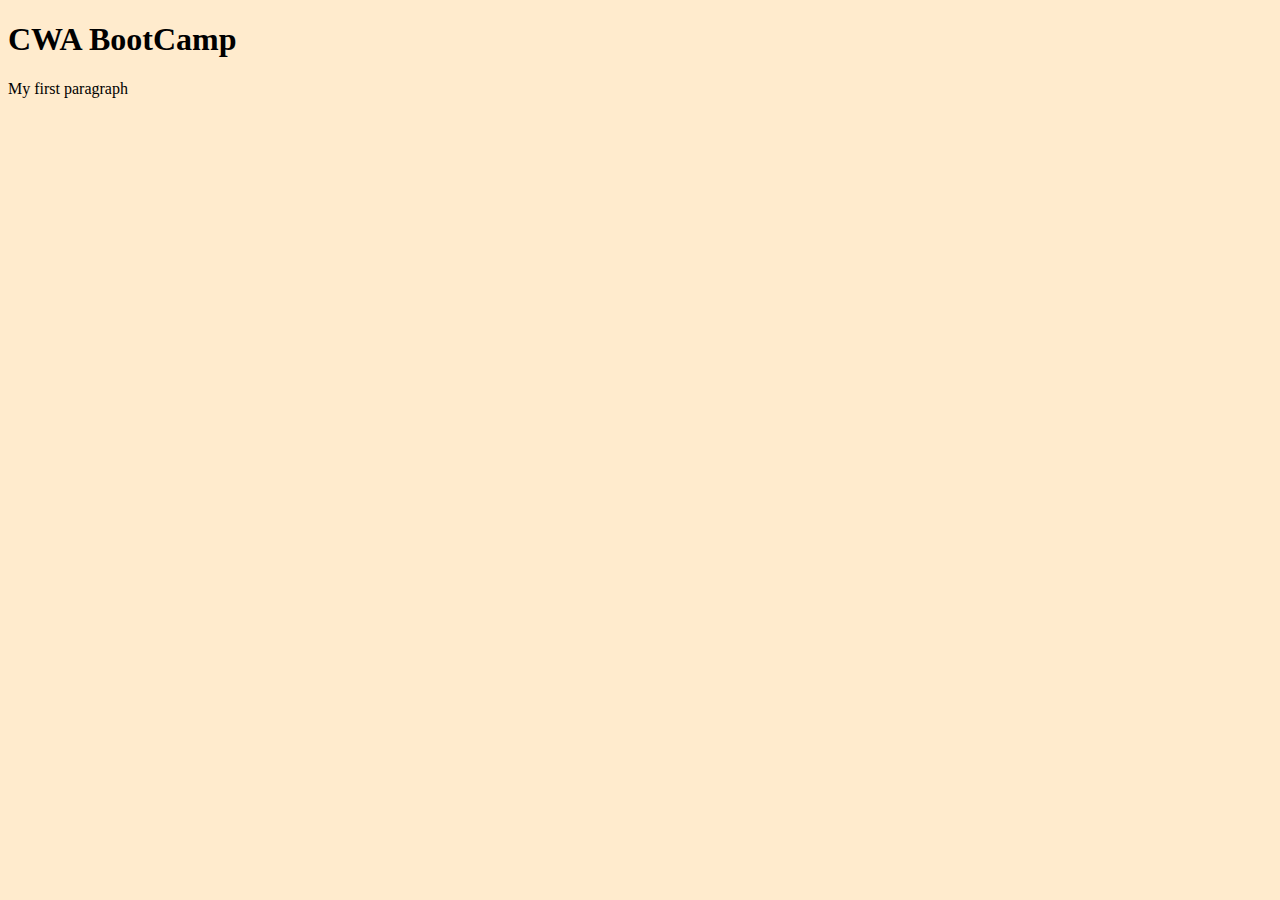
==== index.html @ bb435303 "added index.html" ====
<!DOCTYPE html>
<html lang="en">

<head>
    <meta charset="UTF-8">
    <meta http-equiv="X-UA-Compatible" content="IE=edge">
    <meta name="viewport" content="width=device-width, initial-scale=1.0">
    <title>Document</title>
</head>

<body style="background-color:blanchedalmond;">
    <h1 style="font-family: serif;">CWA BootCamp</h1>
    <p>My first paragraph</p>
</body>

</html>
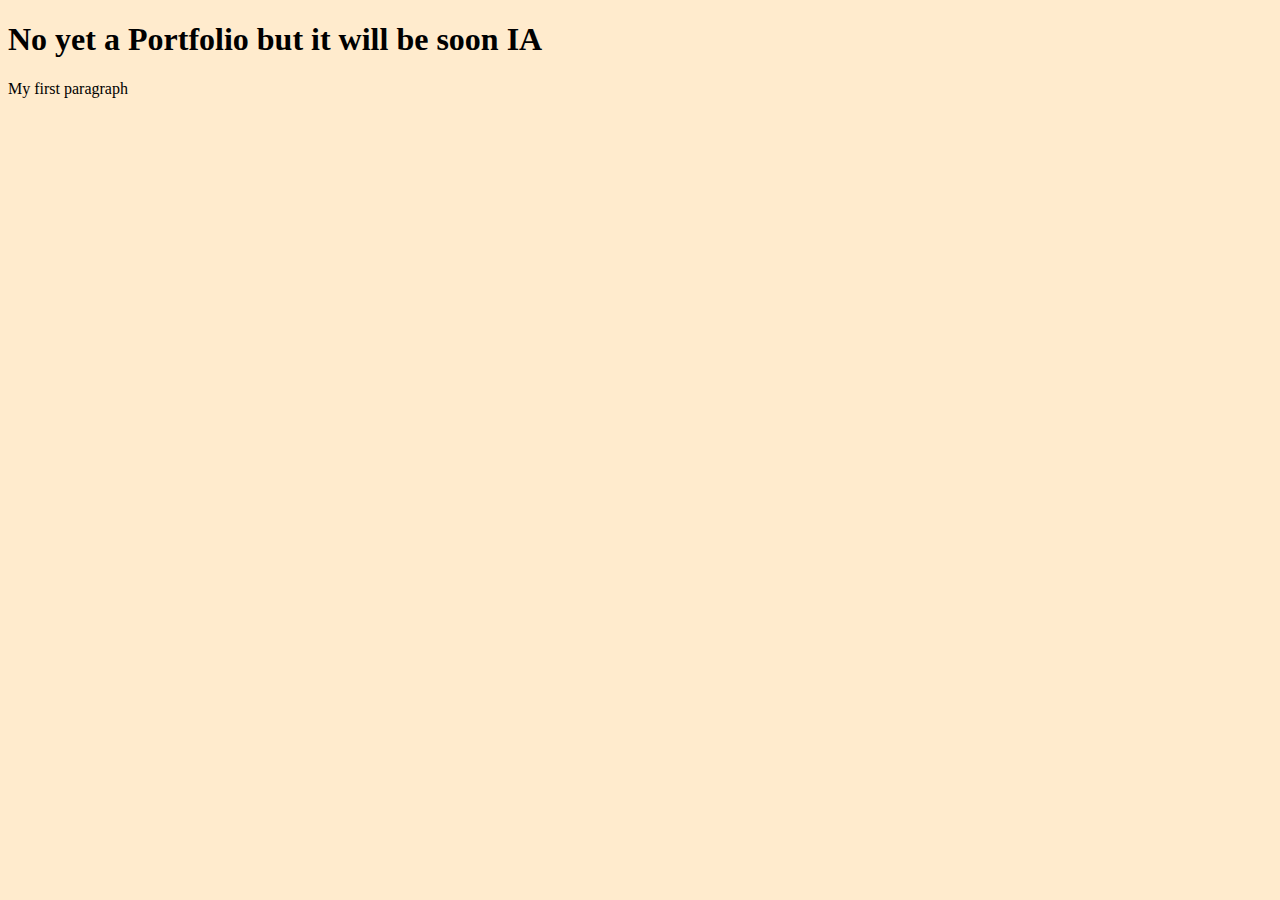
==== commit 0dedfb77: "updated index" ====
--- a/index.html
+++ b/index.html
@@ -9,7 +9,7 @@
 </head>
 
 <body style="background-color:blanchedalmond;">
-    <h1 style="font-family: serif;">CWA BootCamp</h1>
+    <h1 style="font-family: serif;">No yet a Portfolio but it will be soon IA</h1>
     <p>My first paragraph</p>
 </body>
 
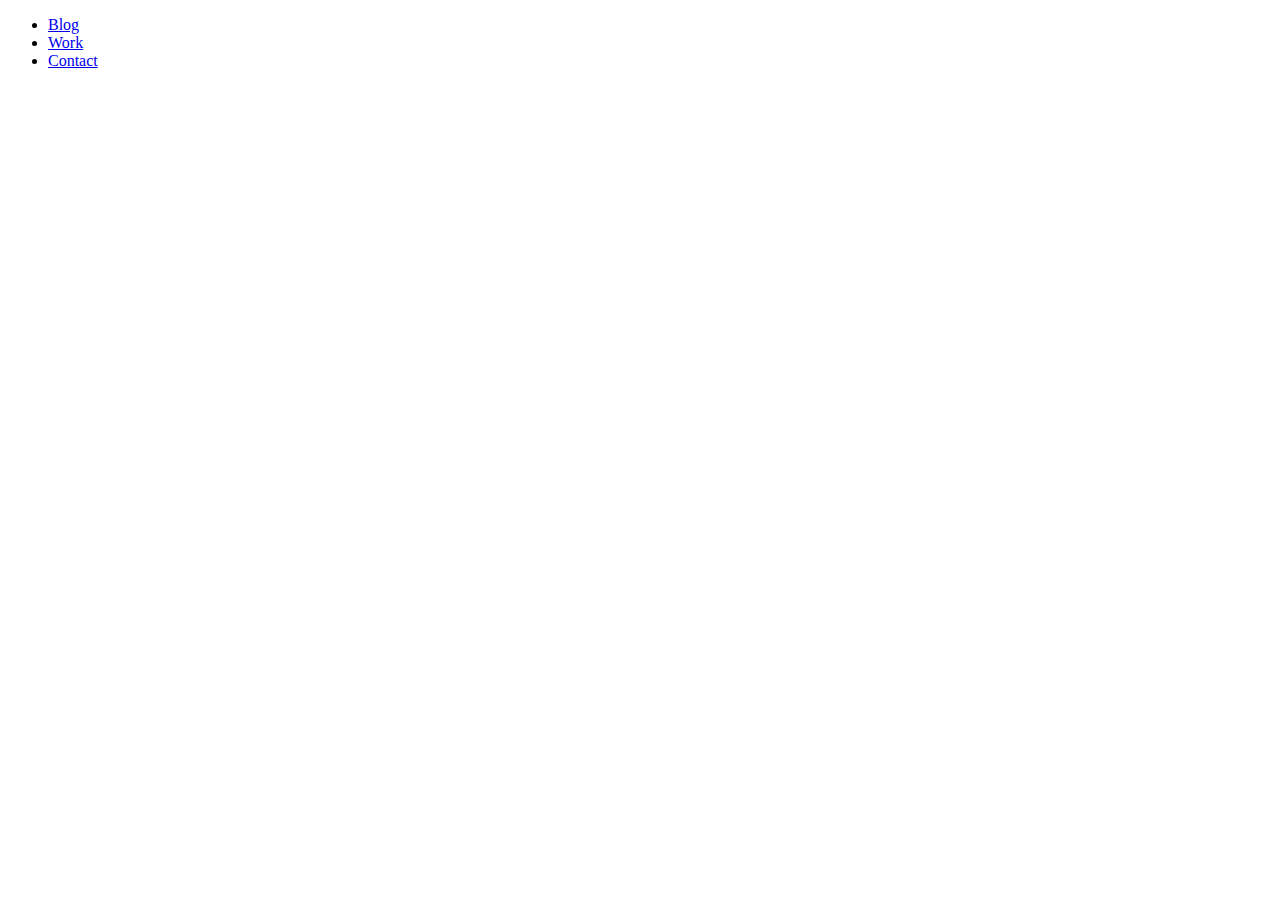
==== commit 5dc57878: "added Nav-bar" ====
--- a/index.html
+++ b/index.html
@@ -6,11 +6,27 @@
     <meta http-equiv="X-UA-Compatible" content="IE=edge">
     <meta name="viewport" content="width=device-width, initial-scale=1.0">
     <title>Document</title>
+    <link rel="preconnect" href="https://fonts.googleapis.com">
+    <link rel="preconnect" href="https://fonts.gstatic.com" crossorigin>
+    <link href="https://fonts.googleapis.com/css2?family=Heebo&display=swap" rel="stylesheet">
+    <link rel="stylesheet" href="styles.css">
 </head>
 
-<body style="background-color:blanchedalmond;">
-    <h1 style="font-family: serif;">No yet a Portfolio but it will be soon IA</h1>
-    <p>My first paragraph</p>
+<body>
+    <div class="nav-bar">
+        <ul>
+            <li class="nav-list-items">
+                <a class="nav-list-items-link" href="blog.html">Blog</a>
+            </li>
+            <li class="nav-list-items">
+                <a class="nav-list-items-link" href="work.html">Work</a>
+            </li>
+            <li class="nav-list-items">
+                <a class="nav-list-items-link" href="contact.html">Contact</a>
+            </li>
+        </ul>
+    </div>
+
 </body>
 
 </html>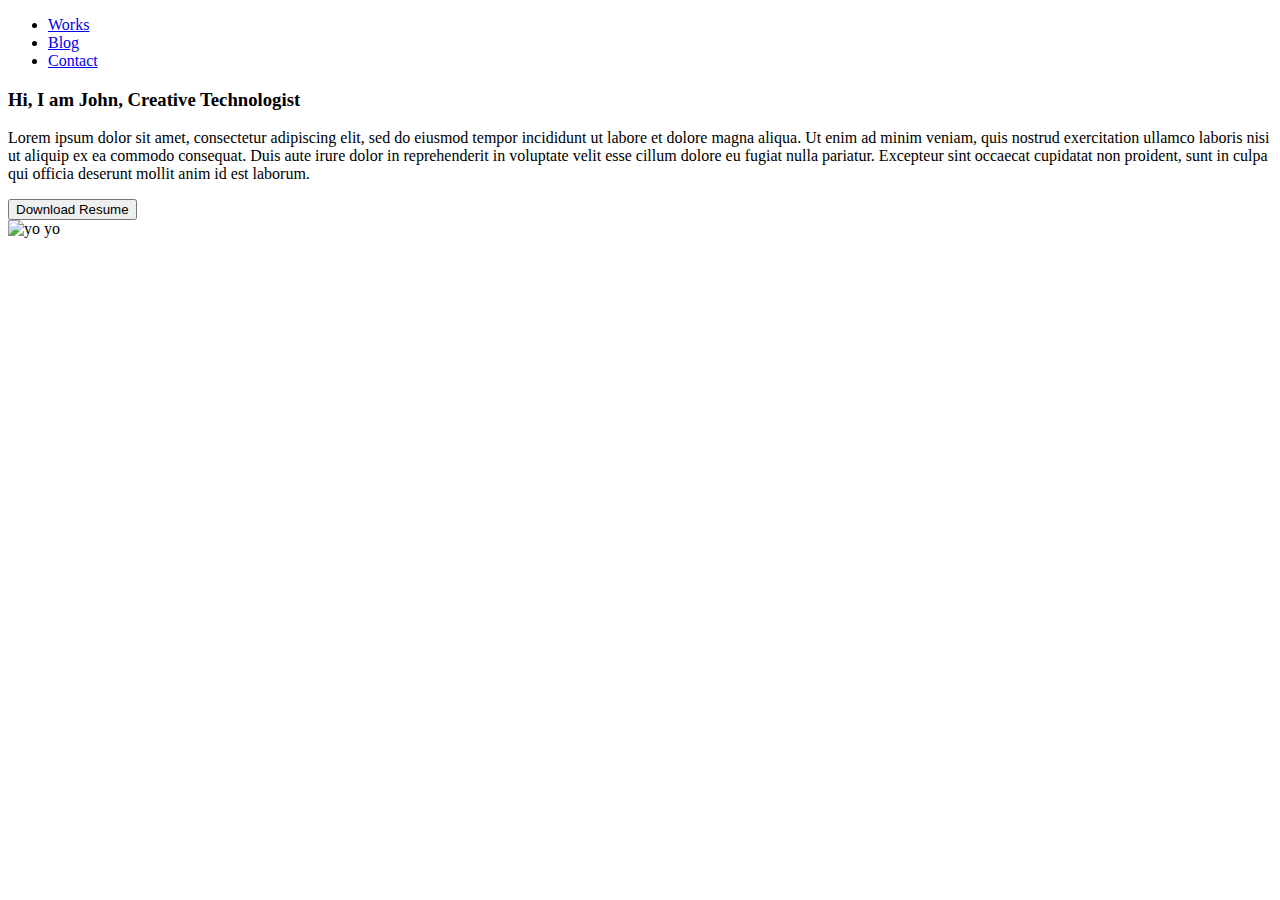
==== commit c99c7d9f: "updated index.html" ====
--- a/index.html
+++ b/index.html
@@ -5,7 +5,7 @@
     <meta charset="UTF-8">
     <meta http-equiv="X-UA-Compatible" content="IE=edge">
     <meta name="viewport" content="width=device-width, initial-scale=1.0">
-    <title>Document</title>
+    <title>Nabeel Ahmed</title>
     <link rel="preconnect" href="https://fonts.googleapis.com">
     <link rel="preconnect" href="https://fonts.gstatic.com" crossorigin>
     <link href="https://fonts.googleapis.com/css2?family=Heebo&display=swap" rel="stylesheet">
@@ -13,19 +13,38 @@
 </head>
 
 <body>
-    <div class="nav-bar">
-        <ul>
-            <li class="nav-list-items">
-                <a class="nav-list-items-link" href="blog.html">Blog</a>
-            </li>
-            <li class="nav-list-items">
-                <a class="nav-list-items-link" href="work.html">Work</a>
-            </li>
-            <li class="nav-list-items">
-                <a class="nav-list-items-link" href="contact.html">Contact</a>
-            </li>
-        </ul>
-    </div>
+    <header>
+        <nav>
+            <ul>
+                <li>
+                    <a href="works.html">Works</a>
+                </li>
+                <li>
+                    <a href="blog.html">Blog</a>
+                </li>
+                <li>
+                    <a href="contact.html">Contact</a>
+                </li>
+            </ul>
+        </nav>
+    </header>
+
+    <section class="hero-section">
+        <div class="hero-inner">
+            <div class="col-left">
+                <h3>Hi, I am John, Creative Technologist</h3>
+                <p>Lorem ipsum dolor sit amet, consectetur adipiscing elit, sed do eiusmod tempor incididunt ut labore
+                    et dolore magna aliqua. Ut enim ad minim veniam, quis nostrud exercitation ullamco laboris nisi ut
+                    aliquip ex ea commodo consequat. Duis aute irure dolor in reprehenderit in voluptate velit esse
+                    cillum dolore eu fugiat nulla pariatur. Excepteur sint occaecat cupidatat non proident, sunt in
+                    culpa qui officia deserunt mollit anim id est laborum.</p>
+                <button>Download Resume</button>
+            </div>
+            <div class="col-right">
+                <img src="./Ellipse 1.png" alt="yo yo">
+            </div>
+        </div>
+    </section>
 
 </body>
 
